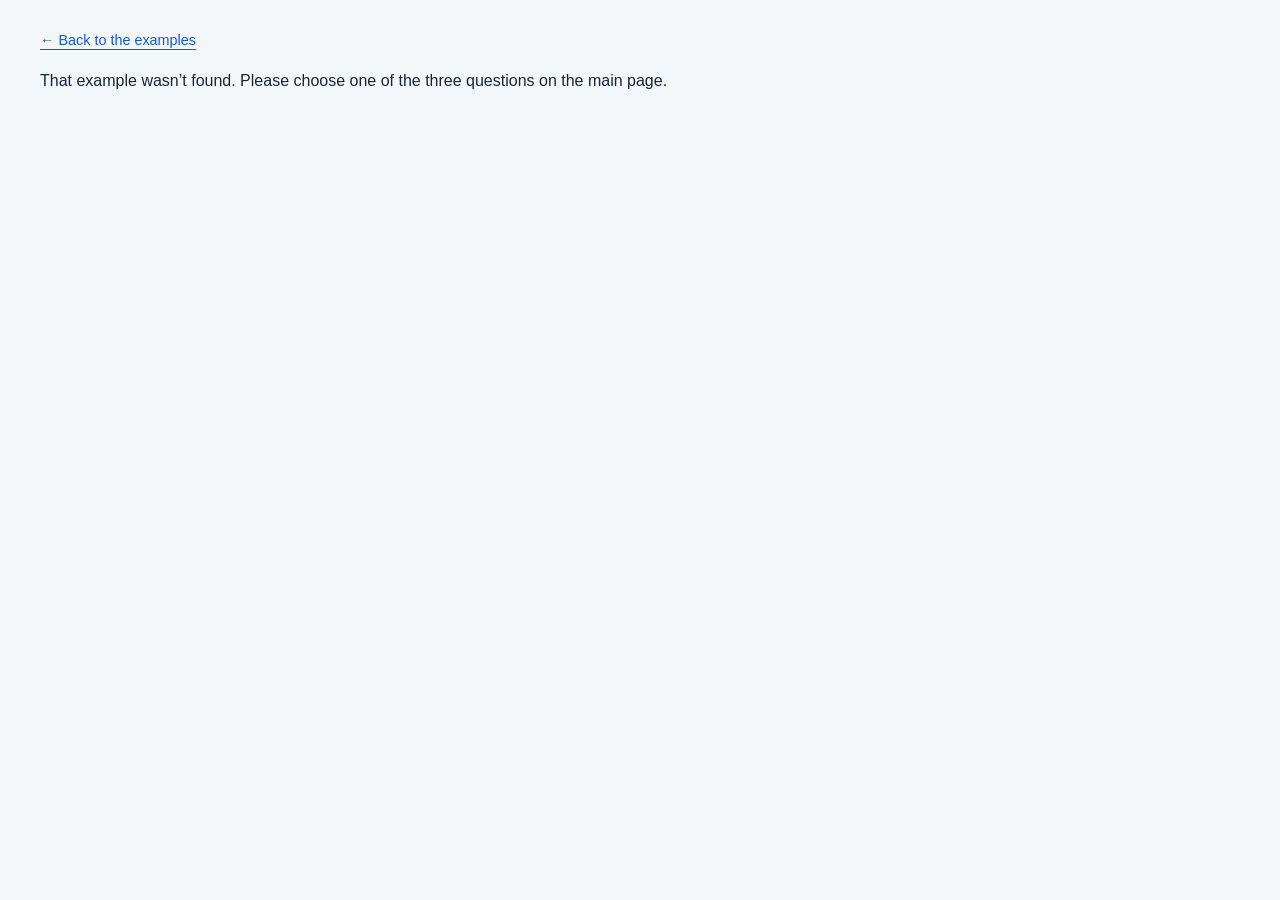
==== site/answer.html @ f0381966 "Initial public-safe benchmark, three-question demo, and results site" ====
<!doctype html>
<html lang="en">
<head>
  <meta charset="utf-8">
  <meta name="viewport" content="width=device-width, initial-scale=1">
  <title>Example answer — Part Catalog Bench</title>
  <meta name="description" content="Answers to three example parts-catalog questions, with highlighted evidence in the original Ford suspension diagram.">
  <link rel="stylesheet" href="styles.css">
  <script src="answer.js" defer></script>
</head>
<body>
  <main class="wrap answer-page">
    <a href="./#example">← Back to the examples</a>
    <div id="answer-content" hidden>
      <p id="answer-level" class="question-label"></p>
      <h1 id="answer-title"></h1>
      <p id="answer-question" class="answer-question"></p>
      <div class="answer-layout">
        <div class="answer-figure">
          <div class="diagram-controls"><label for="diagram-zoom">Diagram size</label><select id="diagram-zoom"><option value="1">Fit to width</option><option value="1.5">150%</option><option value="2">200%</option><option value="3">300%</option></select><button id="toggle-highlights" class="button" aria-pressed="true">Hide highlights</button></div>
          <div class="diagram-scroll" tabindex="0" aria-label="Highlighted catalog diagram. When enlarged, scroll to see more of the page.">
            <div id="annotated-diagram" class="annotated-diagram">
              <img src="assets/falcon-suspension.png" alt="Ford front suspension illustration 30–18. Highlighted regions correspond to the numbered explanation beside the diagram." width="1538" height="1986">
              <svg id="answer-highlights" viewBox="0 0 1387 1791" aria-hidden="true"></svg>
              <div id="answer-markers"></div>
            </div>
          </div>
          <p class="caption">Ford Car Master Parts and Accessories Catalog, illustration 30–18, Forel edition. The highlights were added for this explanation; they are not part of the question given to the model.</p>
        </div>
        <div class="answer-explanation">
          <section aria-labelledby="correct-title"><h2 id="correct-title">Correct answer</h2><div id="correct-answer" class="correct-answer"></div></section>
          <section aria-labelledby="explanation-title"><h2 id="explanation-title">Where to look</h2><div id="answer-steps"></div></section>
        </div>
      </div>
    </div>
    <p id="answer-error" role="alert" hidden>That example wasn’t found. Please choose one of the three questions on the main page.</p>
    <noscript><p>Enable JavaScript to view the annotated answer, or return to the examples.</p></noscript>
  </main>
</body>
</html>
---- site/styles.css ----
:root{--ink:#152637;--body:#33485a;--muted:#536879;--blue:#1558d6;--line:#dbe3eb;--paper:#f4f7fa;--navy:#101f30;--mono:ui-monospace,SFMono-Regular,Consolas,monospace;font-family:Inter,ui-sans-serif,-apple-system,BlinkMacSystemFont,"Segoe UI",sans-serif;color:var(--ink);background:var(--paper);font-size:16px;line-height:1.55}
*{box-sizing:border-box}body{margin:0}a{color:var(--blue);text-underline-offset:4px}button,select{font:inherit}button,a,select{-webkit-tap-highlight-color:transparent}button{cursor:pointer}button:disabled{cursor:default;opacity:.5}button:focus-visible,a:focus-visible,select:focus-visible,[tabindex]:focus-visible{outline:3px solid #eb9f24;outline-offset:4px}html{scroll-behavior:smooth;scroll-padding-top:2rem}.wrap{width:min(1200px,calc(100% - 80px));margin:auto}.masthead{background:var(--navy);color:white;border-bottom:4px solid var(--blue)}.masthead-inner{display:flex;justify-content:space-between;align-items:center;min-height:82px;gap:24px}.brand{color:white;text-decoration:none;font-size:1.1rem;font-weight:650;display:flex;align-items:center;gap:12px}.brand-mark{border:1px solid #66839a;font:600 .85rem var(--mono);padding:7px;color:#c9ddf2;letter-spacing:-.04em}nav{display:flex;gap:28px}nav a{color:#d6e2ed;font-size:.9rem;text-decoration:none}nav a:hover{color:white;text-decoration:underline}.intro{display:flex;justify-content:space-between;align-items:flex-end;gap:30px;padding:52px 0 26px}.eyebrow{font:600 .75rem var(--mono);letter-spacing:.12em;color:var(--blue);margin:0 0 10px}h1{font-size:clamp(2rem,3.8vw,3.1rem);line-height:1.12;letter-spacing:-.045em;margin:0 0 18px;font-weight:650}h2{font-size:1.55rem;line-height:1.25;letter-spacing:-.025em;margin:0;font-weight:650}h3{font-size:1rem;margin:0 0 8px}.lede{max-width:700px;margin:0}.release-stamp{flex:none;font:500 .8rem var(--mono);border-left:1px solid var(--line);padding-left:24px;max-width:235px}.release-stamp small{display:block;margin-top:7px;color:var(--muted);font:inherit;font-size:.75rem}.status-dot{display:inline-block;width:7px;height:7px;background:#c38922;margin-right:7px;border-radius:50%}.scope-note{display:flex;gap:12px;font-size:.875rem;align-items:baseline;border-block:1px solid #d9e2ec;padding:12px 0;color:var(--muted)}.scope-note strong{white-space:nowrap;color:var(--ink)}.stats{display:grid;grid-template-columns:repeat(4,1fr);padding:28px 0 32px}.stats>div{border-right:1px solid var(--line);padding-left:28px}.stats>div:first-child{padding-left:0}.stats>div:last-child{border:0}.stats span{font:500 2.1rem var(--mono);letter-spacing:-.08em}.stats p{font-size:.875rem;color:var(--muted);margin:3px 0 0}.panel{background:white;border:1px solid var(--line);border-radius:8px;margin-bottom:24px;overflow:hidden}.section-top{padding:26px 28px 10px;display:flex;justify-content:space-between;align-items:center;gap:20px}.section-top .eyebrow{margin-bottom:6px}.button{display:inline-flex;align-items:center;justify-content:center;text-decoration:none;color:var(--ink);font-size:.875rem;font-weight:550;padding:9px 14px;background:white;border:1px solid #cbd7e2;border-radius:5px;white-space:nowrap}.button:hover{background:#eef4fc;border-color:#9cb1c6}.downloads{display:flex;gap:8px}.caption{margin:10px 28px 22px}.chart-key{display:flex;gap:24px;align-items:center;margin:8px 28px 0;font-size:.8rem;color:var(--muted);flex-wrap:wrap}.chart-key>span{display:flex;gap:8px;align-items:center}.chart-hint{margin-left:auto}.key-line{width:22px;border-top:2px dashed var(--blue)}.key-ci{width:2px;height:16px;background:#7b8f9f;position:relative}.key-ci:before,.key-ci:after{content:"";position:absolute;left:-3px;width:8px;border-top:1px solid #7b8f9f}.key-ci:after{bottom:0}.chart{padding:8px 18px 0;min-height:320px}.chart svg{width:100%;height:auto;display:block}.table-scroll{overflow-x:auto}table{border-collapse:collapse;width:100%;font-size:.9rem;text-align:left;white-space:nowrap}th{background:#f5f8fb;color:var(--muted);font-weight:500;font-size:.8rem;padding:12px 18px;border-block:1px solid var(--line)}th:first-child,td:first-child{padding-left:28px}th button{font-size:inherit;font-weight:inherit;border:0;background:none;padding:0;color:inherit}td{padding:16px 18px;border-bottom:1px solid #eaf0f5;font-variant-numeric:tabular-nums}tbody tr:last-child td{border-bottom:0}tbody tr:hover,tbody tr.selected{background:#f4f8ff}td:not(:first-child){font-family:var(--mono);font-size:.875rem}td.score{font-weight:700;font-size:1rem}td small{font:.75rem var(--mono);color:var(--muted);display:block;margin-top:3px}.model-button{border:0;background:none;color:var(--ink);text-align:left;padding:0;font-weight:650;font-size:.9rem}.frontier-tag{display:inline-block;color:var(--blue);font:500 .7rem var(--mono);margin-left:9px;letter-spacing:.02em}.failure{color:#a7560b}.table-help{margin-top:2px;margin-bottom:15px}.select-label{display:grid;gap:4px;font-size:.8rem;color:var(--muted)}select{border:1px solid #bdcbd8;padding:7px 30px 7px 10px;background:white;color:var(--ink);border-radius:4px;font-size:.9rem}.detail .section-top .caption{margin:6px 0 0}.detail-grid{display:grid;grid-template-columns:1.2fr 1fr;gap:42px;padding:20px 28px 8px}.bar-row{margin:0 0 17px}.bar-label{display:flex;justify-content:space-between;font-size:.9rem;margin-bottom:6px}.bar-label small{color:var(--muted);font-size:.8rem;margin-left:8px}.bar-label strong{font:500 .9rem var(--mono)}.bar-track{height:7px;background:#e9eff6;border-radius:2px;overflow:hidden}.bar-fill{height:100%;background:var(--blue)}.detail-meta{border-left:1px solid var(--line);padding-left:30px}dl{margin:0;display:grid;grid-template-columns:1fr auto;gap:9px 18px;font-size:.85rem}dt{color:var(--muted)}dd{margin:0;text-align:right;font-family:var(--mono);overflow-wrap:anywhere}dd.long{font-size:.75rem;max-width:240px}.methodology{display:grid;grid-template-columns:1fr 2.3fr;gap:50px;padding:40px 0}.methodology>div>p:not(.eyebrow){}.method-cards{display:grid;grid-template-columns:1fr 1fr;gap:28px}.method-cards article{border-top:1px solid #bccbda;padding-top:16px}.method-number{font:.75rem var(--mono);color:var(--blue);display:block;margin-bottom:9px}.method-cards p{margin:0 0 9px}.catalog-panel{display:flex;align-items:center;justify-content:space-between;gap:48px;background:var(--navy);padding:32px;border-radius:6px;color:#fff;margin:16px 0 30px}.catalog-panel p{max-width:710px;color:#c4d1dd;font-size:.9rem}.catalog-panel .eyebrow{color:#89b5ff}.catalog-panel .button{flex:none;background:transparent;color:white;border-color:#5f7890;white-space:normal}.catalog-panel .button:hover{background:#23405c}footer{display:flex;justify-content:space-between;gap:20px;font-size:.8rem;color:var(--muted);padding:0 0 32px}.error{background:#fff0ea;color:#853311;border:1px solid #efc4b0;padding:20px}.skip{position:absolute;left:10px;top:-80px;background:white;padding:12px;z-index:9}.skip:focus{top:10px}.sr-only{position:absolute;width:1px;height:1px;padding:0;margin:-1px;overflow:hidden;clip:rect(0,0,0,0);white-space:nowrap;border:0}[hidden]{display:none!important}
@media(max-width:900px){.wrap{width:calc(100% - 40px)}.intro{display:block;padding-top:34px}.release-stamp{border:0;padding:0;max-width:none;margin-top:22px}.release-stamp small{display:inline;margin-left:12px}.methodology{grid-template-columns:1fr}.methodology h2 br{display:none}.methodology>div>p{max-width:680px}.catalog-panel{display:block}.chart-hint{margin-left:0}.detail-grid{gap:24px}.detail-meta{padding-left:20px}}
@media(max-width:600px){.wrap{width:calc(100% - 28px)}.masthead-inner{flex-wrap:wrap;padding:16px 0;gap:12px}.brand{font-size:1rem}nav{gap:20px;width:100%}.scope-note{display:block}.scope-note strong{display:block;margin-bottom:4px}.stats{grid-template-columns:1fr 1fr;gap:22px}.stats>div{padding-left:16px}.stats>div:nth-child(odd){padding-left:0}.stats>div:nth-child(even){border:0}.stats p{font-size:.8rem}.section-top{padding:20px 16px 8px;align-items:flex-start;flex-wrap:wrap}.chart-key{margin:8px 16px;font-size:.75rem;gap:14px}.chart{padding:0 4px;min-height:0}.caption{margin:10px 16px 20px}.detail-grid{grid-template-columns:1fr;padding:14px 16px}.detail-meta{border-left:0;border-top:1px solid var(--line);padding:18px 0 0}.methodology{gap:20px;padding:20px 0}.method-cards{grid-template-columns:1fr}.catalog-panel{padding:24px}footer{display:block}footer a{display:inline-block;margin-top:10px}h2{font-size:1.3rem}}
.intro .lede+.lede{margin-top:14px}.intro{align-items:flex-start}.intro h1{font-size:clamp(2rem,3.2vw,2.6rem)}.release-stamp{margin-top:8px}.method-cards p{}.method-cards article{border-top:0}.example-intro{margin:4px 28px 22px;max-width:850px}.example-grid{display:grid;grid-template-columns:1.4fr 1fr;gap:32px;padding:0 28px 28px;align-items:start}.example figure{margin:0}.example img{width:100%;height:auto;display:block;border:1px solid var(--line);cursor:zoom-in}.example figcaption{margin-top:10px}.example-questions article{padding:20px 0;border-bottom:1px solid var(--line)}.example-questions article:first-child{padding-top:0}.question-label{font-size:.85rem;color:var(--muted);margin:0 0 9px}.example-question{margin:0}.example-note{margin-top:24px}
@media(max-width:700px){.example-grid{grid-template-columns:1fr;padding:0 16px 20px;gap:24px}.example-intro{margin:4px 16px 20px}nav{flex-wrap:wrap}.release-stamp{margin-top:20px}}
.answer-link{display:inline-block;margin-top:12px;font-size:.9rem}.answer-page{padding-block:28px 48px}.answer-page> a{font-size:.9rem}.answer-page .question-label{margin-top:28px}.answer-page h1{font-size:clamp(1.8rem,3vw,2.6rem);margin-bottom:12px}.answer-question{max-width:950px;margin:0 0 28px}.answer-layout{display:grid;grid-template-columns:minmax(0,1.7fr) minmax(280px,1fr);gap:30px;align-items:start}.answer-figure{min-width:0}.diagram-controls{display:flex;gap:10px;align-items:center;flex-wrap:wrap;margin-bottom:12px;font-size:.9rem}.diagram-controls .button{margin-left:auto}.diagram-scroll{max-height:85vh;overflow:auto;border:1px solid var(--line);background:white}.annotated-diagram{position:relative;width:100%}.annotated-diagram>img{width:100%;height:auto;display:block}.annotated-diagram>svg{position:absolute;inset:0;width:100%;height:100%;pointer-events:none}.annotated-diagram rect,.annotated-diagram polygon{fill:#ffcd2940;stroke:#b96b00;stroke-width:2}.diagram-marker{position:absolute;transform:translate(-50%,-50%);display:flex;align-items:center;justify-content:center;min-width:24px;height:24px;padding:0 4px;border-radius:4px;background:#fff5cc;border:1px solid #9e6000;color:#714300;font:700 12px var(--mono);text-decoration:none;box-shadow:0 0 0 2px white}.answer-figure .caption{margin:12px 0}.answer-explanation{background:white;border:1px solid var(--line);padding:24px;border-radius:6px}.answer-explanation h2{font-size:1.2rem;margin-bottom:12px}.correct-answer{margin-bottom:28px}.answer-number{font:600 1.6rem var(--mono);margin:10px 0}.correct-answer ul{padding-left:20px}.correct-answer li{margin-block:8px}.answer-part-list{padding-left:32px;font:500 .95rem var(--mono);columns:2;column-gap:30px}.answer-part-list li{break-inside:avoid;margin:0 0 8px}.answer-note{}.answer-step{border-top:1px solid var(--line);padding-top:16px;margin-top:16px;scroll-margin-top:24px}.answer-step:target{background:#fff8dd;outline:8px solid #fff8dd}.answer-step h3{display:flex;gap:9px;align-items:baseline;font-size:.95rem}.step-label{flex:none;font:700 .75rem var(--mono);padding:3px 5px;background:#fff5cc;color:#714300;border-radius:3px}.answer-step p{margin:8px 0 0}
@media(max-width:800px){.answer-layout{grid-template-columns:1fr}.answer-explanation{padding:20px}.diagram-scroll{max-height:75vh}.answer-part-list{columns:2}.diagram-controls .button{margin-left:0}}
.diagram-marker{background:rgb(255 245 204 / 50%);border-color:rgb(158 96 0 / 45%);box-shadow:none;opacity:.72;min-width:22px;height:22px;font-size:11px}
.diagram-marker:hover,.diagram-marker:focus-visible{opacity:1;background:#fff5cc}
.diagram-marker:focus-visible{outline:2px solid #714300;outline-offset:2px}
.diagram-leader{stroke:#b96b00;stroke-width:1;stroke-opacity:.65;stroke-dasharray:3 3;fill:none}
@media(prefers-reduced-motion:reduce){html{scroll-behavior:auto}}
.tone-blue{--region-color:#1767ad;--region-fill:#287ac526;--region-bg:#dceeff;--region-width:.85px}
.tone-orange{--region-color:#a94d08;--region-fill:#e9792026;--region-bg:#ffebd9;--region-width:.85px}
.tone-purple{--region-color:#8541a5;--region-fill:#a25ac526;--region-bg:#f2e4fa;--region-width:.85px}
.tone-green{--region-color:#16734f;--region-fill:#21966b20;--region-bg:#def4e9;--region-width:.85px}
.tone-teal{--region-color:#087b86;--region-fill:#1395a126;--region-bg:#dcf4f6;--region-width:.85px}
.tone-rose{--region-color:#b13d65;--region-fill:#d3537e26;--region-bg:#ffe4ed;--region-width:.85px}
.tone-ochre{--region-color:#8b6a00;--region-fill:#bea11a26;--region-bg:#fff3c5;--region-width:.85px}
.annotated-diagram .region-outline{fill:var(--region-fill,#ffcd2940);stroke:var(--region-color,#b96b00);stroke-width:var(--region-width,2px);stroke-linejoin:round}
.annotated-diagram .assembly-guide{stroke-width:.65px;stroke-opacity:.6}
.answer-part-name{display:block;font:400 .8rem/1.4 var(--sans, sans-serif);color:var(--muted);margin-top:2px}
.intro{display:block}
.intro-subtitle{font-size:clamp(1.2rem,2.2vw,1.55rem);line-height:1.35;margin:0 0 24px;color:var(--muted)}
.intro .release-stamp{border:0;padding:0;max-width:none;margin-top:22px}
.intro .release-stamp small{display:inline;margin-left:12px}
.car-section{padding:32px 0}
.diagrams-section,.contact-section,.citation-section{padding:24px 0;margin:16px 0 0}
.diagrams-section p,.contact-section p,.citation-section p{max-width:800px;margin:16px 0 0}
.citation-details{max-width:800px;margin-top:16px}
.citation-details summary{cursor:pointer;color:var(--blue);width:fit-content}
.citation-details pre{overflow-x:auto;padding:16px;background:white;border:1px solid var(--line);border-radius:6px;font:.85rem/1.6 var(--mono);color:var(--ink)}
.citation-actions{display:flex;align-items:center;flex-wrap:wrap;gap:12px}
#citation-status{font-size:.875rem;color:var(--muted)}
.citation-details summary:focus-visible{outline:3px solid #eb9f24;outline-offset:4px}
.car-section h2{margin-bottom:20px}
.owner-photo{margin:0;min-width:0;max-width:800px}
.owner-photo img{display:block;width:100%;height:auto;border-radius:6px}
.owner-photo figcaption{margin-top:10px}
.diagram-leader{stroke:var(--region-color,#b96b00);stroke-width:var(--region-width,1px)}
.diagram-marker[class*="tone-"]:not(.tone-default){color:var(--region-color);border-color:var(--region-color);background:color-mix(in srgb,var(--region-bg) 50%,transparent)}
.diagram-marker[class*="tone-"]:not(.tone-default):is(:hover,:focus-visible){background:var(--region-bg);outline-color:var(--region-color)}
.step-label[class*="tone-"]:not(.tone-default){color:var(--region-color);background:var(--region-bg)}

/* Shared text roles: use these across sections instead of local color/size overrides. */
h1,h2,h3{color:var(--ink)}
.lede,
.methodology>div>p:not(.eyebrow),
.method-cards p,
.example-intro,
.example-question,
.example-note,
.answer-question,
.answer-step p,
.diagrams-section p,
.contact-section p,
.citation-section p,
.table-help{color:var(--body);font-size:1rem;line-height:1.65}
.caption,
.example figcaption,
.owner-photo figcaption,
.answer-note,
.question-label{color:var(--muted);font-size:.875rem;line-height:1.55}
/* The results summary is body copy, even though it shares caption spacing. */
.caption.table-help{color:var(--body);font-size:1rem;line-height:1.65}
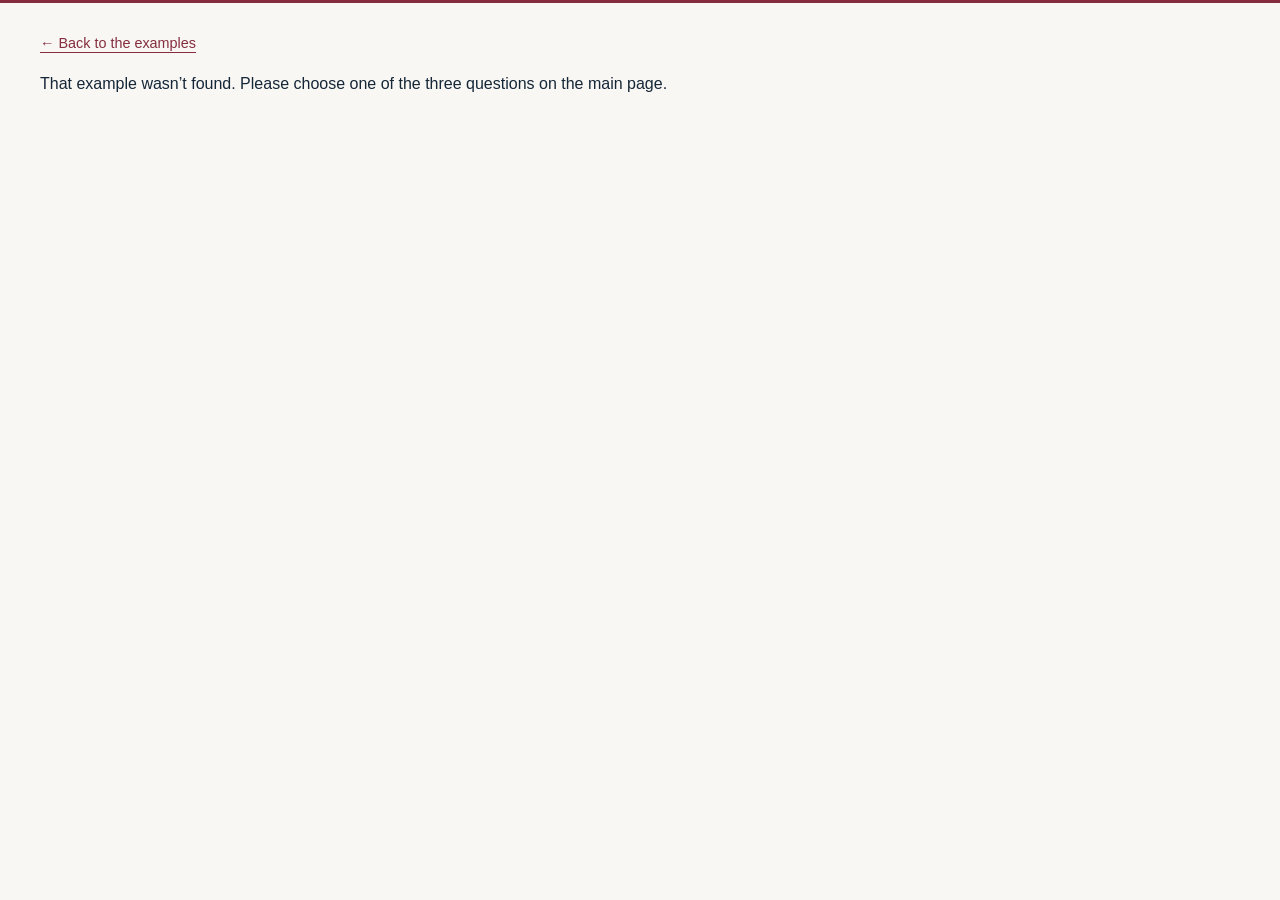
==== commit ad372caf: "Refresh site accents and simplify model interactions" ====
--- a/site/answer.html
+++ b/site/answer.html
@@ -5,7 +5,10 @@
   <meta name="viewport" content="width=device-width, initial-scale=1">
   <title>Example answer — Part Catalog Bench</title>
   <meta name="description" content="Answers to three example parts-catalog questions, with highlighted evidence in the original Ford suspension diagram.">
-  <link rel="stylesheet" href="styles.css">
+  <link rel="stylesheet" href="styles.css?v=20260923-4">
+  <link rel="icon" type="image/svg+xml" href="assets/favicon.svg">
+  <meta name="theme-color" content="#852d3e">
+  <script src="data/example-results.js" defer></script>
   <script src="answer.js" defer></script>
 </head>
 <body>
@@ -32,9 +35,18 @@
           <section aria-labelledby="explanation-title"><h2 id="explanation-title">Where to look</h2><div id="answer-steps"></div></section>
         </div>
       </div>
+      <section class="example-model-results" aria-labelledby="example-model-title">
+        <h2 id="example-model-title">How the models did</h2>
+        <p id="example-model-summary"></p>
+        <p class="caption">These are the saved answers from the assessment, not new attempts. Scores are unchanged; the notes below describe what each answer got right or wrong.</p>
+        <div id="example-model-list"><p>Model results are unavailable.</p></div>
+      </section>
     </div>
     <p id="answer-error" role="alert" hidden>That example wasn’t found. Please choose one of the three questions on the main page.</p>
     <noscript><p>Enable JavaScript to view the annotated answer, or return to the examples.</p></noscript>
   </main>
+  <!-- Cloudflare Web Analytics -->
+  <script type="module" src="https://static.cloudflareinsights.com/beacon.min.js" data-cf-beacon='{"token":"16ae25d601f6474c958871d21e81d946"}'></script>
+  <!-- End Cloudflare Web Analytics -->
 </body>
 </html>
--- a/site/styles.css
+++ b/site/styles.css
@@ -1,5 +1,5 @@
 :root{--ink:#152637;--body:#33485a;--muted:#536879;--blue:#1558d6;--line:#dbe3eb;--paper:#f4f7fa;--navy:#101f30;--mono:ui-monospace,SFMono-Regular,Consolas,monospace;font-family:Inter,ui-sans-serif,-apple-system,BlinkMacSystemFont,"Segoe UI",sans-serif;color:var(--ink);background:var(--paper);font-size:16px;line-height:1.55}
-*{box-sizing:border-box}body{margin:0}a{color:var(--blue);text-underline-offset:4px}button,select{font:inherit}button,a,select{-webkit-tap-highlight-color:transparent}button{cursor:pointer}button:disabled{cursor:default;opacity:.5}button:focus-visible,a:focus-visible,select:focus-visible,[tabindex]:focus-visible{outline:3px solid #eb9f24;outline-offset:4px}html{scroll-behavior:smooth;scroll-padding-top:2rem}.wrap{width:min(1200px,calc(100% - 80px));margin:auto}.masthead{background:var(--navy);color:white;border-bottom:4px solid var(--blue)}.masthead-inner{display:flex;justify-content:space-between;align-items:center;min-height:82px;gap:24px}.brand{color:white;text-decoration:none;font-size:1.1rem;font-weight:650;display:flex;align-items:center;gap:12px}.brand-mark{border:1px solid #66839a;font:600 .85rem var(--mono);padding:7px;color:#c9ddf2;letter-spacing:-.04em}nav{display:flex;gap:28px}nav a{color:#d6e2ed;font-size:.9rem;text-decoration:none}nav a:hover{color:white;text-decoration:underline}.intro{display:flex;justify-content:space-between;align-items:flex-end;gap:30px;padding:52px 0 26px}.eyebrow{font:600 .75rem var(--mono);letter-spacing:.12em;color:var(--blue);margin:0 0 10px}h1{font-size:clamp(2rem,3.8vw,3.1rem);line-height:1.12;letter-spacing:-.045em;margin:0 0 18px;font-weight:650}h2{font-size:1.55rem;line-height:1.25;letter-spacing:-.025em;margin:0;font-weight:650}h3{font-size:1rem;margin:0 0 8px}.lede{max-width:700px;margin:0}.release-stamp{flex:none;font:500 .8rem var(--mono);border-left:1px solid var(--line);padding-left:24px;max-width:235px}.release-stamp small{display:block;margin-top:7px;color:var(--muted);font:inherit;font-size:.75rem}.status-dot{display:inline-block;width:7px;height:7px;background:#c38922;margin-right:7px;border-radius:50%}.scope-note{display:flex;gap:12px;font-size:.875rem;align-items:baseline;border-block:1px solid #d9e2ec;padding:12px 0;color:var(--muted)}.scope-note strong{white-space:nowrap;color:var(--ink)}.stats{display:grid;grid-template-columns:repeat(4,1fr);padding:28px 0 32px}.stats>div{border-right:1px solid var(--line);padding-left:28px}.stats>div:first-child{padding-left:0}.stats>div:last-child{border:0}.stats span{font:500 2.1rem var(--mono);letter-spacing:-.08em}.stats p{font-size:.875rem;color:var(--muted);margin:3px 0 0}.panel{background:white;border:1px solid var(--line);border-radius:8px;margin-bottom:24px;overflow:hidden}.section-top{padding:26px 28px 10px;display:flex;justify-content:space-between;align-items:center;gap:20px}.section-top .eyebrow{margin-bottom:6px}.button{display:inline-flex;align-items:center;justify-content:center;text-decoration:none;color:var(--ink);font-size:.875rem;font-weight:550;padding:9px 14px;background:white;border:1px solid #cbd7e2;border-radius:5px;white-space:nowrap}.button:hover{background:#eef4fc;border-color:#9cb1c6}.downloads{display:flex;gap:8px}.caption{margin:10px 28px 22px}.chart-key{display:flex;gap:24px;align-items:center;margin:8px 28px 0;font-size:.8rem;color:var(--muted);flex-wrap:wrap}.chart-key>span{display:flex;gap:8px;align-items:center}.chart-hint{margin-left:auto}.key-line{width:22px;border-top:2px dashed var(--blue)}.key-ci{width:2px;height:16px;background:#7b8f9f;position:relative}.key-ci:before,.key-ci:after{content:"";position:absolute;left:-3px;width:8px;border-top:1px solid #7b8f9f}.key-ci:after{bottom:0}.chart{padding:8px 18px 0;min-height:320px}.chart svg{width:100%;height:auto;display:block}.table-scroll{overflow-x:auto}table{border-collapse:collapse;width:100%;font-size:.9rem;text-align:left;white-space:nowrap}th{background:#f5f8fb;color:var(--muted);font-weight:500;font-size:.8rem;padding:12px 18px;border-block:1px solid var(--line)}th:first-child,td:first-child{padding-left:28px}th button{font-size:inherit;font-weight:inherit;border:0;background:none;padding:0;color:inherit}td{padding:16px 18px;border-bottom:1px solid #eaf0f5;font-variant-numeric:tabular-nums}tbody tr:last-child td{border-bottom:0}tbody tr:hover,tbody tr.selected{background:#f4f8ff}td:not(:first-child){font-family:var(--mono);font-size:.875rem}td.score{font-weight:700;font-size:1rem}td small{font:.75rem var(--mono);color:var(--muted);display:block;margin-top:3px}.model-button{border:0;background:none;color:var(--ink);text-align:left;padding:0;font-weight:650;font-size:.9rem}.frontier-tag{display:inline-block;color:var(--blue);font:500 .7rem var(--mono);margin-left:9px;letter-spacing:.02em}.failure{color:#a7560b}.table-help{margin-top:2px;margin-bottom:15px}.select-label{display:grid;gap:4px;font-size:.8rem;color:var(--muted)}select{border:1px solid #bdcbd8;padding:7px 30px 7px 10px;background:white;color:var(--ink);border-radius:4px;font-size:.9rem}.detail .section-top .caption{margin:6px 0 0}.detail-grid{display:grid;grid-template-columns:1.2fr 1fr;gap:42px;padding:20px 28px 8px}.bar-row{margin:0 0 17px}.bar-label{display:flex;justify-content:space-between;font-size:.9rem;margin-bottom:6px}.bar-label small{color:var(--muted);font-size:.8rem;margin-left:8px}.bar-label strong{font:500 .9rem var(--mono)}.bar-track{height:7px;background:#e9eff6;border-radius:2px;overflow:hidden}.bar-fill{height:100%;background:var(--blue)}.detail-meta{border-left:1px solid var(--line);padding-left:30px}dl{margin:0;display:grid;grid-template-columns:1fr auto;gap:9px 18px;font-size:.85rem}dt{color:var(--muted)}dd{margin:0;text-align:right;font-family:var(--mono);overflow-wrap:anywhere}dd.long{font-size:.75rem;max-width:240px}.methodology{display:grid;grid-template-columns:1fr 2.3fr;gap:50px;padding:40px 0}.methodology>div>p:not(.eyebrow){}.method-cards{display:grid;grid-template-columns:1fr 1fr;gap:28px}.method-cards article{border-top:1px solid #bccbda;padding-top:16px}.method-number{font:.75rem var(--mono);color:var(--blue);display:block;margin-bottom:9px}.method-cards p{margin:0 0 9px}.catalog-panel{display:flex;align-items:center;justify-content:space-between;gap:48px;background:var(--navy);padding:32px;border-radius:6px;color:#fff;margin:16px 0 30px}.catalog-panel p{max-width:710px;color:#c4d1dd;font-size:.9rem}.catalog-panel .eyebrow{color:#89b5ff}.catalog-panel .button{flex:none;background:transparent;color:white;border-color:#5f7890;white-space:normal}.catalog-panel .button:hover{background:#23405c}footer{display:flex;justify-content:space-between;gap:20px;font-size:.8rem;color:var(--muted);padding:0 0 32px}.error{background:#fff0ea;color:#853311;border:1px solid #efc4b0;padding:20px}.skip{position:absolute;left:10px;top:-80px;background:white;padding:12px;z-index:9}.skip:focus{top:10px}.sr-only{position:absolute;width:1px;height:1px;padding:0;margin:-1px;overflow:hidden;clip:rect(0,0,0,0);white-space:nowrap;border:0}[hidden]{display:none!important}
+*{box-sizing:border-box}body{margin:0}a{color:var(--blue);text-underline-offset:4px}button,select{font:inherit}button,a,select{-webkit-tap-highlight-color:transparent}button{cursor:pointer}button:disabled{cursor:default;opacity:.5}button:focus-visible,a:focus-visible,select:focus-visible,[tabindex]:focus-visible{outline:3px solid #eb9f24;outline-offset:4px}html{scroll-behavior:smooth;scroll-padding-top:2rem}.wrap{width:min(1200px,calc(100% - 80px));margin:auto}.masthead{background:var(--navy);color:white;border-bottom:4px solid var(--blue)}.masthead-inner{display:flex;justify-content:space-between;align-items:center;min-height:82px;gap:24px}.brand{color:white;text-decoration:none;font-size:1.1rem;font-weight:650;display:flex;align-items:center;gap:12px}.brand-mark{border:1px solid #66839a;font:600 .85rem var(--mono);padding:7px;color:#c9ddf2;letter-spacing:-.04em}nav{display:flex;gap:28px}nav a{color:#d6e2ed;font-size:.9rem;text-decoration:none}nav a:hover{color:white;text-decoration:underline}.intro{display:flex;justify-content:space-between;align-items:flex-end;gap:30px;padding:52px 0 26px}.eyebrow{font:600 .75rem var(--mono);letter-spacing:.12em;color:var(--blue);margin:0 0 10px}h1{font-size:clamp(2rem,3.8vw,3.1rem);line-height:1.12;letter-spacing:-.045em;margin:0 0 18px;font-weight:650}h2{font-size:1.55rem;line-height:1.25;letter-spacing:-.025em;margin:0;font-weight:650}h3{font-size:1rem;margin:0 0 8px}.lede{max-width:700px;margin:0}.release-stamp{flex:none;font:500 .8rem var(--mono);border-left:1px solid var(--line);padding-left:24px;max-width:235px}.release-stamp small{display:block;margin-top:7px;color:var(--muted);font:inherit;font-size:.75rem}.status-dot{display:inline-block;width:7px;height:7px;background:#c38922;margin-right:7px;border-radius:50%}.scope-note{display:flex;gap:12px;font-size:.875rem;align-items:baseline;border-block:1px solid #d9e2ec;padding:12px 0;color:var(--muted)}.scope-note strong{white-space:nowrap;color:var(--ink)}.stats{display:grid;grid-template-columns:repeat(4,1fr);padding:28px 0 32px}.stats>div{border-right:1px solid var(--line);padding-left:28px}.stats>div:first-child{padding-left:0}.stats>div:last-child{border:0}.stats span{font:500 2.1rem var(--mono);letter-spacing:-.08em}.stats p{font-size:.875rem;color:var(--muted);margin:3px 0 0}.panel{background:white;border:1px solid var(--line);border-radius:8px;margin-bottom:24px;overflow:hidden}.section-top{padding:26px 28px 10px;display:flex;justify-content:space-between;align-items:center;gap:20px}.section-top .eyebrow{margin-bottom:6px}.button{display:inline-flex;align-items:center;justify-content:center;text-decoration:none;color:var(--ink);font-size:.875rem;font-weight:550;padding:9px 14px;background:white;border:1px solid #cbd7e2;border-radius:5px;white-space:nowrap}.button:hover{background:#eef4fc;border-color:#9cb1c6}.downloads{display:flex;gap:8px}.caption{margin:10px 28px 22px}.chart-key{display:flex;gap:24px;align-items:center;margin:8px 28px 0;font-size:.8rem;color:var(--muted);flex-wrap:wrap}.chart-key>span{display:flex;gap:8px;align-items:center}.chart-hint{margin-left:auto}.key-line{width:22px;border-top:2px dashed var(--blue)}.key-ci{width:2px;height:16px;background:#7b8f9f;position:relative}.key-ci:before,.key-ci:after{content:"";position:absolute;left:-3px;width:8px;border-top:1px solid #7b8f9f}.key-ci:after{bottom:0}.chart{padding:8px 18px 0;min-height:320px}.chart svg{width:100%;height:auto;display:block}.table-scroll{overflow-x:auto}table{border-collapse:collapse;width:100%;font-size:.9rem;text-align:left;white-space:nowrap}th{background:#f5f8fb;color:var(--muted);font-weight:500;font-size:.8rem;padding:12px 18px;border-block:1px solid var(--line)}th:first-child,td:first-child{padding-left:28px}th button{font-size:inherit;font-weight:inherit;border:0;background:none;padding:0;color:inherit}td{padding:16px 18px;border-bottom:1px solid #eaf0f5;font-variant-numeric:tabular-nums}tbody tr:last-child td{border-bottom:0}tbody tr:hover{background:#f4f8ff}td:not(:first-child){font-family:var(--mono);font-size:.875rem}td.score{font-weight:700;font-size:1rem}td small{font:.75rem var(--mono);color:var(--muted);display:block;margin-top:3px}.model-button{border:0;background:none;color:var(--ink);text-align:left;padding:0;font-weight:650;font-size:.9rem}.frontier-tag{display:inline-block;color:var(--blue);font:500 .7rem var(--mono);margin-left:9px;letter-spacing:.02em}.failure{color:#a7560b}.table-help{margin-top:2px;margin-bottom:15px}.select-label{display:grid;gap:4px;font-size:.8rem;color:var(--muted)}select{border:1px solid #bdcbd8;padding:7px 30px 7px 10px;background:white;color:var(--ink);border-radius:4px;font-size:.9rem}.detail .section-top .caption{margin:6px 0 0}.detail-grid{display:grid;grid-template-columns:1.2fr 1fr;gap:42px;padding:20px 28px 8px}.bar-row{margin:0 0 17px}.bar-label{display:flex;justify-content:space-between;font-size:.9rem;margin-bottom:6px}.bar-label small{color:var(--muted);font-size:.8rem;margin-left:8px}.bar-label strong{font:500 .9rem var(--mono)}.bar-track{height:7px;background:#e9eff6;border-radius:2px;overflow:hidden}.bar-fill{height:100%;background:var(--blue)}.detail-meta{border-left:1px solid var(--line);padding-left:30px}dl{margin:0;display:grid;grid-template-columns:1fr auto;gap:9px 18px;font-size:.85rem}dt{color:var(--muted)}dd{margin:0;text-align:right;font-family:var(--mono);overflow-wrap:anywhere}dd.long{font-size:.75rem;max-width:240px}.methodology{display:grid;grid-template-columns:1fr 2.3fr;gap:50px;padding:40px 0}.methodology>div>p:not(.eyebrow){}.method-cards{display:grid;grid-template-columns:1fr 1fr;gap:28px}.method-cards article{border-top:1px solid #bccbda;padding-top:16px}.method-number{font:.75rem var(--mono);color:var(--blue);display:block;margin-bottom:9px}.method-cards p{margin:0 0 9px}.catalog-panel{display:flex;align-items:center;justify-content:space-between;gap:48px;background:var(--navy);padding:32px;border-radius:6px;color:#fff;margin:16px 0 30px}.catalog-panel p{max-width:710px;color:#c4d1dd;font-size:.9rem}.catalog-panel .eyebrow{color:#89b5ff}.catalog-panel .button{flex:none;background:transparent;color:white;border-color:#5f7890;white-space:normal}.catalog-panel .button:hover{background:#23405c}footer{display:flex;justify-content:space-between;gap:20px;font-size:.8rem;color:var(--muted);padding:0 0 32px}.error{background:#fff0ea;color:#853311;border:1px solid #efc4b0;padding:20px}.skip{position:absolute;left:10px;top:-80px;background:white;padding:12px;z-index:9}.skip:focus{top:10px}.sr-only{position:absolute;width:1px;height:1px;padding:0;margin:-1px;overflow:hidden;clip:rect(0,0,0,0);white-space:nowrap;border:0}[hidden]{display:none!important}
 @media(max-width:900px){.wrap{width:calc(100% - 40px)}.intro{display:block;padding-top:34px}.release-stamp{border:0;padding:0;max-width:none;margin-top:22px}.release-stamp small{display:inline;margin-left:12px}.methodology{grid-template-columns:1fr}.methodology h2 br{display:none}.methodology>div>p{max-width:680px}.catalog-panel{display:block}.chart-hint{margin-left:0}.detail-grid{gap:24px}.detail-meta{padding-left:20px}}
 @media(max-width:600px){.wrap{width:calc(100% - 28px)}.masthead-inner{flex-wrap:wrap;padding:16px 0;gap:12px}.brand{font-size:1rem}nav{gap:20px;width:100%}.scope-note{display:block}.scope-note strong{display:block;margin-bottom:4px}.stats{grid-template-columns:1fr 1fr;gap:22px}.stats>div{padding-left:16px}.stats>div:nth-child(odd){padding-left:0}.stats>div:nth-child(even){border:0}.stats p{font-size:.8rem}.section-top{padding:20px 16px 8px;align-items:flex-start;flex-wrap:wrap}.chart-key{margin:8px 16px;font-size:.75rem;gap:14px}.chart{padding:0 4px;min-height:0}.caption{margin:10px 16px 20px}.detail-grid{grid-template-columns:1fr;padding:14px 16px}.detail-meta{border-left:0;border-top:1px solid var(--line);padding:18px 0 0}.methodology{gap:20px;padding:20px 0}.method-cards{grid-template-columns:1fr}.catalog-panel{padding:24px}footer{display:block}footer a{display:inline-block;margin-top:10px}h2{font-size:1.3rem}}
 .intro .lede+.lede{margin-top:14px}.intro{align-items:flex-start}.intro h1{font-size:clamp(2rem,3.2vw,2.6rem)}.release-stamp{margin-top:8px}.method-cards p{}.method-cards article{border-top:0}.example-intro{margin:4px 28px 22px;max-width:850px}.example-grid{display:grid;grid-template-columns:1.4fr 1fr;gap:32px;padding:0 28px 28px;align-items:start}.example figure{margin:0}.example img{width:100%;height:auto;display:block;border:1px solid var(--line);cursor:zoom-in}.example figcaption{margin-top:10px}.example-questions article{padding:20px 0;border-bottom:1px solid var(--line)}.example-questions article:first-child{padding-top:0}.question-label{font-size:.85rem;color:var(--muted);margin:0 0 9px}.example-question{margin:0}.example-note{margin-top:24px}
@@ -22,10 +22,17 @@
 .annotated-diagram .assembly-guide{stroke-width:.65px;stroke-opacity:.6}
 .answer-part-name{display:block;font:400 .8rem/1.4 var(--sans, sans-serif);color:var(--muted);margin-top:2px}
 .intro{display:block}
+.intro-heading{display:flex;align-items:center;justify-content:space-between;gap:20px;margin-bottom:18px}
+.intro-heading h1{margin:0;min-width:0}
+.github-link{display:inline-flex;align-items:center;justify-content:center;gap:9px;flex-shrink:0;min-height:44px;padding:9px 15px;border:1px solid #cbd7e2;border-radius:7px;background:white;color:var(--ink);font-size:.875rem;font-weight:600;text-decoration:none}
+.github-link svg{flex-shrink:0}
+.github-link:hover{background:#eef4fc;border-color:#9cb1c6}
+@media(max-width:600px){.intro-heading{gap:12px;align-items:flex-start}.github-link{padding:10px}.github-link span{display:none}}
 .intro-subtitle{font-size:clamp(1.2rem,2.2vw,1.55rem);line-height:1.35;margin:0 0 24px;color:var(--muted)}
 .intro .release-stamp{border:0;padding:0;max-width:none;margin-top:22px}
 .intro .release-stamp small{display:inline;margin-left:12px}
 .car-section{padding:32px 0}
+.updates-section{padding:16px 0 28px}.update-entry{margin-top:20px}.update-entry h3{font-size:1rem}.update-entry p{max-width:850px;margin:10px 0 0;color:var(--ink)}
 .diagrams-section,.contact-section,.citation-section{padding:24px 0;margin:16px 0 0}
 .diagrams-section p,.contact-section p,.citation-section p{max-width:800px;margin:16px 0 0}
 .citation-details{max-width:800px;margin-top:16px}
@@ -64,3 +71,63 @@
 .question-label{color:var(--muted);font-size:.875rem;line-height:1.55}
 /* The results summary is body copy, even though it shares caption spacing. */
 .caption.table-help{color:var(--body);font-size:1rem;line-height:1.65}
+
+/* Per-question results are separate from the diagram and its gold explanation. */
+.example-model-results{margin-top:3rem;border-top:1px solid var(--line,#dce3eb);padding-top:2rem}
+.example-model-results>p,.example-model-row>p{color:var(--body);font-size:1rem;line-height:1.65}
+.example-model-row{padding:1.25rem 0;border-bottom:1px solid var(--line,#dce3eb)}
+.example-model-heading{display:flex;align-items:baseline;justify-content:space-between;gap:.75rem;flex-wrap:wrap}
+.example-model-heading h3{margin:0;font-size:1rem;color:var(--ink)}
+.example-model-row>p{margin:.6rem 0}
+.example-result{font-size:.875rem;font-weight:600;border-radius:4px;padding:.2rem .5rem;white-space:nowrap}
+.example-result.correct{color:#17613c;background:#eaf6ee}
+.example-result.partial{color:#795300;background:#fff4d6}
+.example-result.incorrect{color:#973331;background:#fdeeee}
+.example-result.incomplete{color:#485568;background:#edf0f4}
+.model-answer summary{cursor:pointer;color:var(--muted);font-size:.875rem;padding:.3rem 0}
+.model-answer summary:focus-visible{outline:2px solid #1558d6;outline-offset:3px}
+.model-answer-text{margin:.75rem 0;padding:.75rem 1rem;border-left:3px solid #ccd6e3;white-space:pre-wrap;overflow-wrap:anywhere;color:var(--body);font-size:1rem;line-height:1.65}
+.model-answer-path{padding-left:2rem;font-size:1rem;line-height:1.7}
+.model-answer-path span{margin-left:.75rem;color:var(--muted);font-size:.875rem}
+.model-answer-path code{overflow-wrap:anywhere}
+.disclosure{display:inline-block;width:1.15em;color:var(--muted)}
+.model-detail-row>td{padding:0;text-align:left;white-space:normal;background:#f8faff}
+.inline-detail{padding-bottom:1px;font-family:var(--sans,sans-serif);font-weight:400}
+.inline-detail .section-top{align-items:flex-start}
+.inline-model-id{margin:0;color:var(--muted);font-size:.85rem;overflow-wrap:anywhere}
+.inline-detail .detail-grid{padding-top:16px}
+.model-button{scroll-margin-top:2rem}
+.launch-models{columns:2;max-width:750px;padding-left:20px;margin:12px 0 0}
+.launch-models li{break-inside:avoid;margin-bottom:6px}
+@media(max-width:600px){.launch-models{columns:1}}
+.intro-grid{display:grid;grid-template-columns:1.1fr 1fr;gap:36px;align-items:start}
+.intro-copy{min-width:0}
+.intro-update{margin:10px 0 0;color:var(--muted);font-size:.875rem;font-style:italic}
+@media(max-width:700px){.intro-grid{grid-template-columns:1fr;gap:24px}}
+/* Keep the methodology introduction above its responsive explanation grid. */
+.methodology{grid-template-columns:minmax(0,1fr);gap:24px}
+.methodology>div>p{max-width:800px;margin:14px 0 0}
+.method-cards{grid-template-columns:repeat(3,minmax(0,1fr));gap:28px 32px;align-items:start}
+.method-cards article{min-width:0;border-top:1px solid var(--line);padding-top:16px;overflow-wrap:anywhere}
+@media(max-width:1100px){.method-cards{grid-template-columns:repeat(2,minmax(0,1fr))}}
+@media(max-width:600px){.method-cards{grid-template-columns:minmax(0,1fr)}}
+
+/* Thunderbird-inspired accents; retain distinct annotation color keys. */
+:root{--accent:#852d3e;--accent-soft:#f7edef;--paper:#f8f7f4;--line:#e2ded9}
+body{border-top:3px solid var(--accent)}
+a{color:var(--accent)}
+.github-link{color:var(--accent);border-color:#d9c5c8}
+.github-link:hover,.button:hover{background:var(--accent-soft);border-color:#b88992}
+.citation-details summary{color:var(--accent)}
+.model-answer summary:focus-visible{outline-color:var(--accent)}
+.key-line{border-top-color:var(--accent)}
+.frontier-tag{color:var(--accent)}
+.bar-fill{background:var(--accent)}
+.bar-track{background:#e7e1dc}
+.model-detail-row>td{background:var(--paper)}
+#results th{background:#f2efeb}
+#results td{border-bottom-color:var(--line)}
+#results tbody tr:hover{background:var(--accent-soft)}
+.inline-detail select{border-color:#cfc7bf}
+.chart [data-point]:focus-visible .model-dot{r:8px}
+@media(hover:hover){.chart [data-point]:hover .model-dot{r:8px}}
